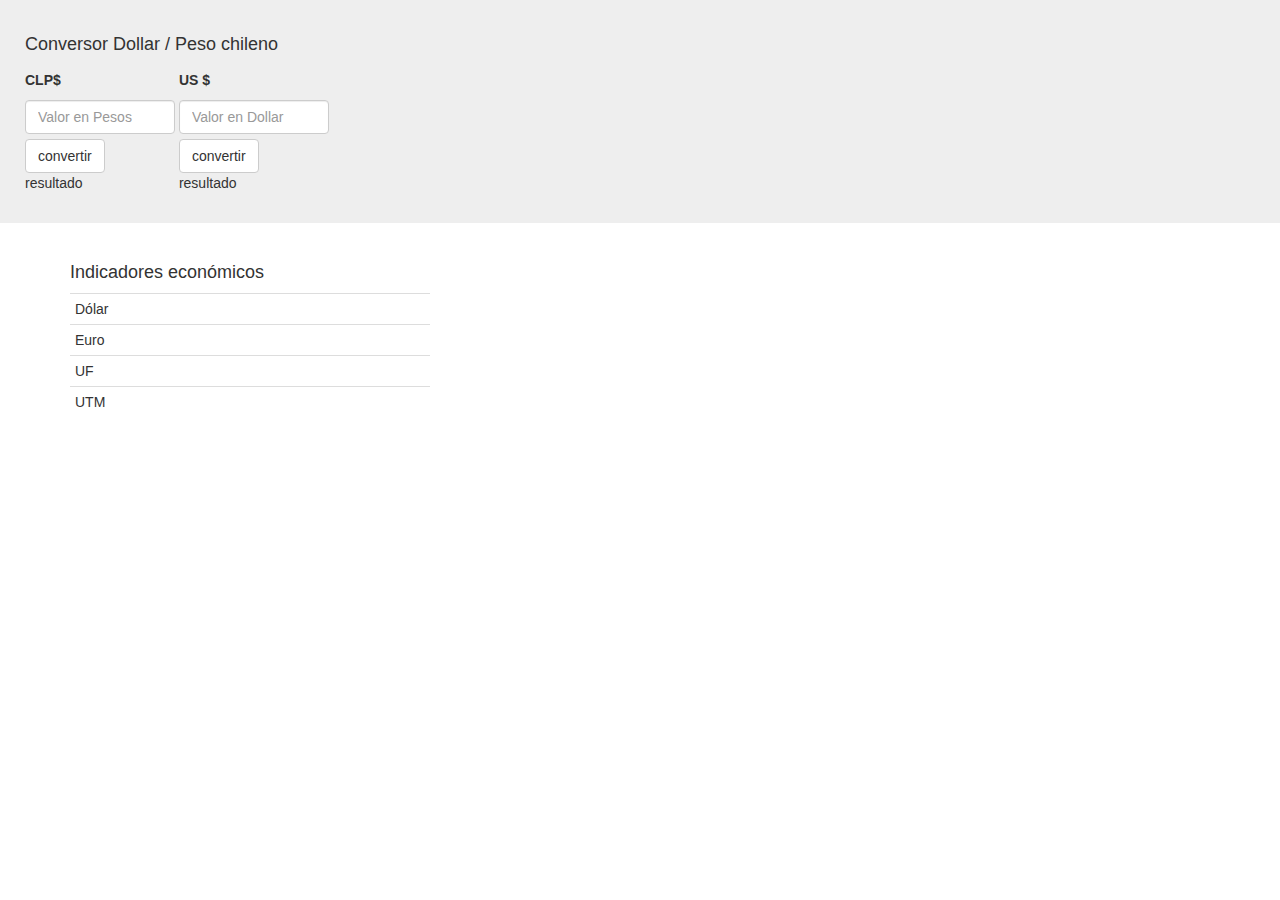
==== clase20/test/index.html @ c0062895 "first commit ADD" ====
<!DOCTYPE html>
<html>
<head>
  <meta charset="utf-8">
  <title>Consumir Indicadores Económicos</title>
  <link rel="stylesheet" href="https://maxcdn.bootstrapcdn.com/bootstrap/3.3.7/css/bootstrap.min.css"
  integrity="sha384-BVYiiSIFeK1dGmJRAkycuHAHRg32OmUcww7on3RYdg4Va+PmSTsz/K68vbdEjh4u"
  crossorigin="anonymous">
  <link rel="stylesheet" href="style.css">
</head>
<body>

    <div class="jumbotron">
        <h4>Conversor Dollar / Peso chileno</h4>
        <form id="inputClp">
                <label for="inputpeso">CLP$</label>
                <input type ="number" class="form-control" id="inputpeso" placeholder="Valor en Pesos" value="">
                <button type="submit" class="btn btn-default">convertir</button>
              <div id="resultado1"> resultado</div>
          </form>

          <form id="inputUs">
                <label for="inputdolar"> US $ </label>
                <input type="number" class="form-control" id="inputdolar" placeholder="Valor en Dollar">
                <button type="submit" class="btn btn-default">convertir</button>
            <div id="resultado2"> resultado</div>
          </form>
</div>

<div class="container">
  <div class="row">
    <div class="col-md-4">
      <h4>Indicadores económicos</h4>
      <table class="table table-condensed">
        <tr>
          <td>Dólar</td>
          <td id=dollar></td>
        </tr>
        <tr>
          <td>Euro</td>
          <td id=euro></td>
        </tr>
        <tr>
          <td>UF</td>
          <td id=uf></td>
        </tr>
        <tr>
          <td>UTM</td>
          <td id=utm></td>
        </tr>
      </table>
    </div><!-- md-8 -->
  </div> <!-- row-->
</div> <!-- container -->



<script src="https://code.jquery.com/jquery-3.2.1.min.js"></script>
<script src="https://maxcdn.bootstrapcdn.com/bootstrap/3.3.7/js/bootstrap.min.js" integrity="sha384-Tc5IQib027qvyjSMfHjOMaLkfuWVxZxUPnCJA7l2mCWNIpG9mGCD8wGNIcPD7Txa" crossorigin="anonymous"></script>
<script type="text/javascript" src="app.js"></script>
</body>
</html>
---- clase20/test/style.css ----
#conv_a_peso{
  display: inline-block;

}

#conv_a_dolar{
  display: inline-block;
}
.conversor {
  margin: 10px;
  display: inline-block;
}
.jumbotron{
  padding: 25px;
  box-sizing: border-box;
}
.form-control, form{
  width: 150px;
  margin: 5px auto;
  display: inline-block;
}
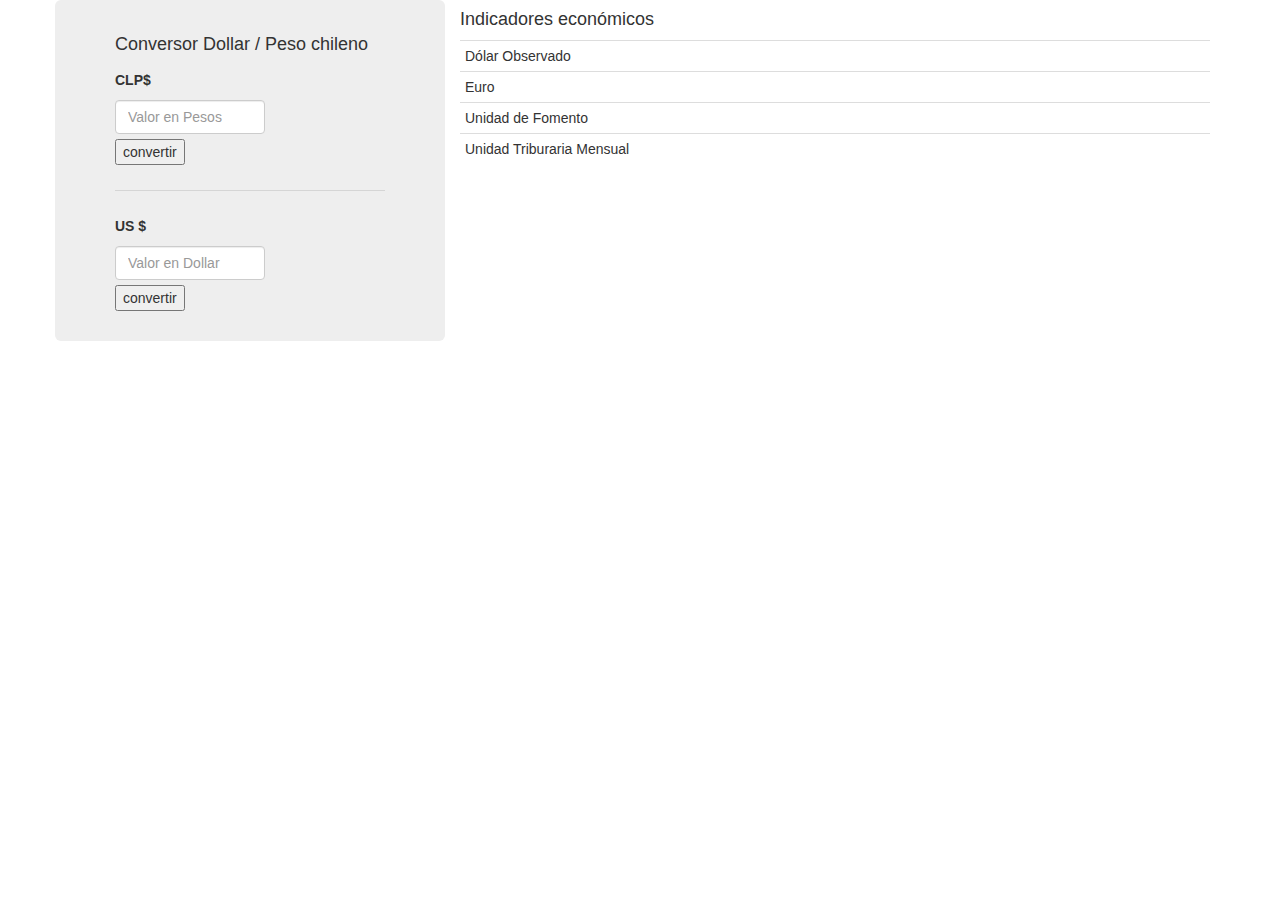
==== commit abcdfcfc: "api dolar" ====
--- a/clase20/test/index.html
+++ b/clase20/test/index.html
@@ -10,30 +10,36 @@
 </head>
 <body>
 
-    <div class="jumbotron">
+
+
+<div class="container">
+  <div class="row">
+    <div class="jumbotron col-md-4">
         <h4>Conversor Dollar / Peso chileno</h4>
+        <!-- <form id="myform" action="index.html" method="post">
+          <textarea id="mytext"></textarea>
+          <input type="submit" name="" value="Crear nota">
+        </form> -->
+
         <form id="inputClp">
                 <label for="inputpeso">CLP$</label>
-                <input type ="number" class="form-control" id="inputpeso" placeholder="Valor en Pesos" value="">
-                <button type="submit" class="btn btn-default">convertir</button>
-              <div id="resultado1"> resultado</div>
+                <input type ="number" class="form-control" id="inputpeso" placeholder="Valor en Pesos" >
+                <input type="submit" name="" value="convertir">
+              <div id="resultado1"> </div>
           </form>
-
+          <hr>
           <form id="inputUs">
                 <label for="inputdolar"> US $ </label>
                 <input type="number" class="form-control" id="inputdolar" placeholder="Valor en Dollar">
-                <button type="submit" class="btn btn-default">convertir</button>
-            <div id="resultado2"> resultado</div>
+                <input type="submit" name="" value="convertir">
+            <div id="resultado2"> </div>
           </form>
 </div>
-
-<div class="container">
-  <div class="row">
-    <div class="col-md-4">
+    <div class="col-md-8">
       <h4>Indicadores económicos</h4>
       <table class="table table-condensed">
         <tr>
-          <td>Dólar</td>
+          <td>Dólar Observado</td>
           <td id=dollar></td>
         </tr>
         <tr>
@@ -41,15 +47,16 @@
           <td id=euro></td>
         </tr>
         <tr>
-          <td>UF</td>
+          <td>Unidad de Fomento</td>
           <td id=uf></td>
         </tr>
         <tr>
-          <td>UTM</td>
+          <td>Unidad Triburaria Mensual</td>
           <td id=utm></td>
         </tr>
       </table>
-    </div><!-- md-8 -->
+    </div><!-- md-4 -->
+
   </div> <!-- row-->
 </div> <!-- container -->
 
@@ -57,6 +64,6 @@
 
 <script src="https://code.jquery.com/jquery-3.2.1.min.js"></script>
 <script src="https://maxcdn.bootstrapcdn.com/bootstrap/3.3.7/js/bootstrap.min.js" integrity="sha384-Tc5IQib027qvyjSMfHjOMaLkfuWVxZxUPnCJA7l2mCWNIpG9mGCD8wGNIcPD7Txa" crossorigin="anonymous"></script>
-<script type="text/javascript" src="app.js"></script>
+<script type="text/javascript" src="script.js"></script>
 </body>
 </html>
